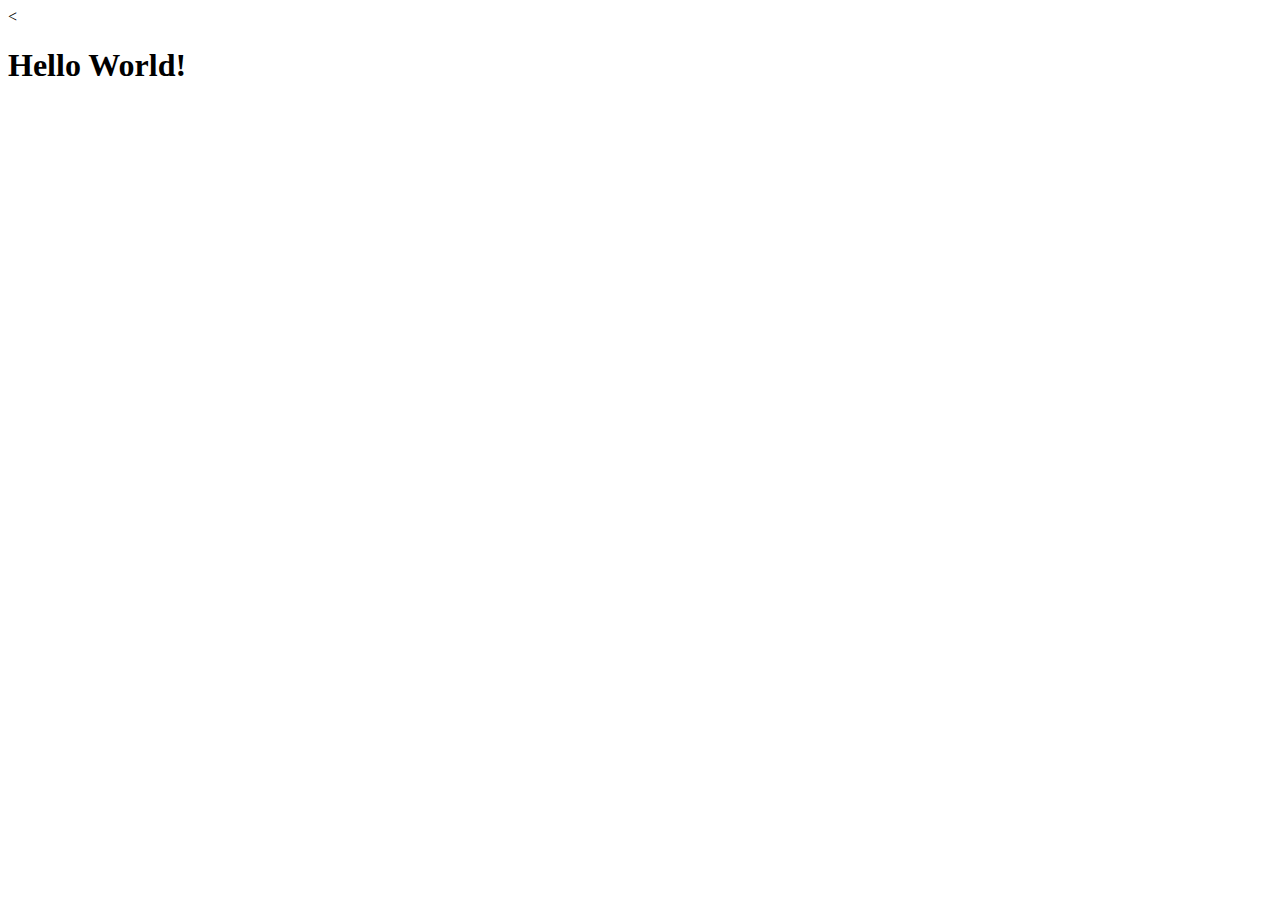
==== index.html @ c2a1ba47 "add index.html" ====
<!DOCTYPE html>
<html lang="en">
<head>
  <meta charset="UTF-8">
  <meta name="viewport" content="width=device-width, initial-scale=1.0">
  <meta http-equiv="X-UA-Compatible" content="ie=edge">
  <title>Document</title>
</head>
<body>
  <<h1>Hello World!</h1>
</body>
</html>
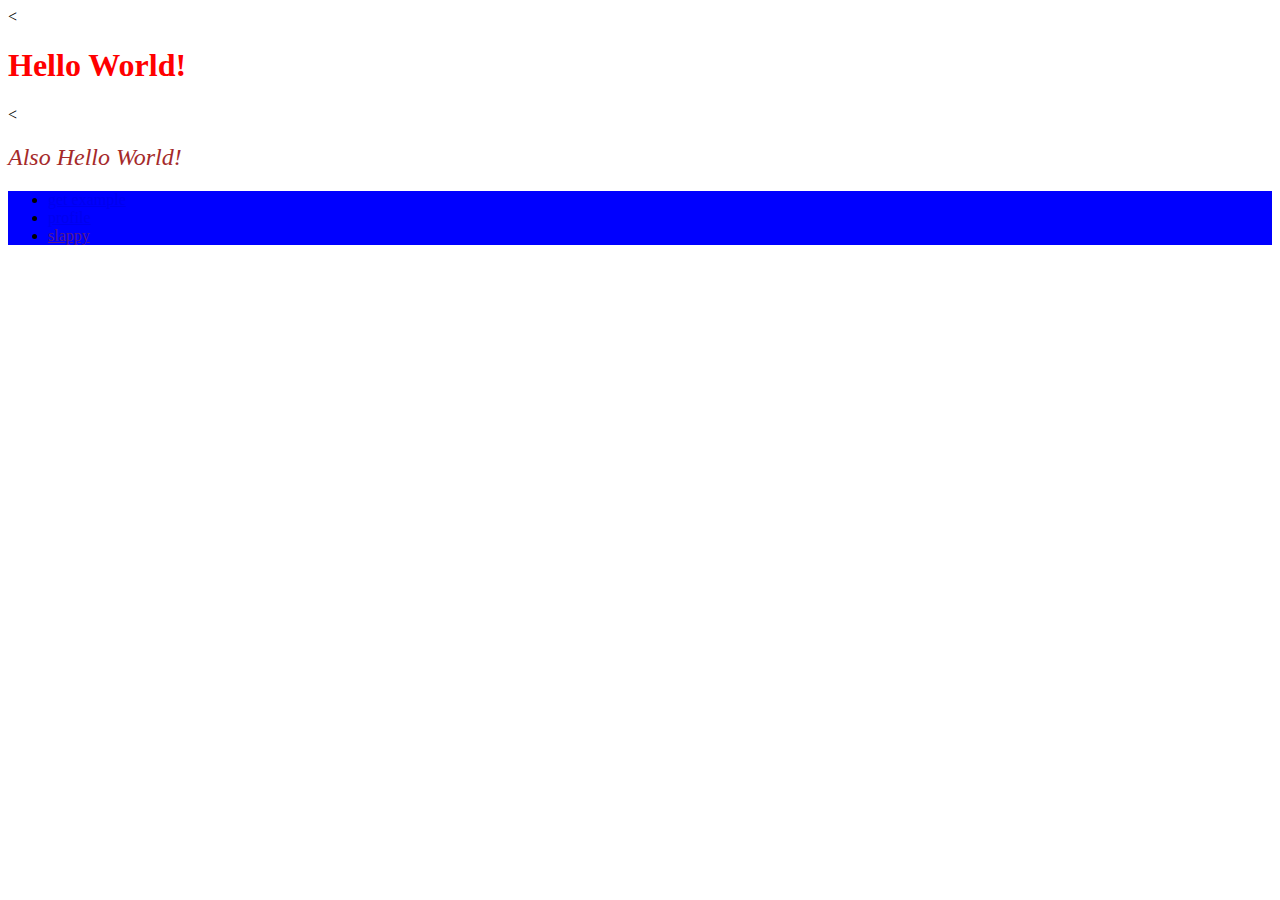
==== commit b12c7585: "update add Style sheet" ====
--- a/index.html
+++ b/index.html
@@ -4,9 +4,19 @@
   <meta charset="UTF-8">
   <meta name="viewport" content="width=device-width, initial-scale=1.0">
   <meta http-equiv="X-UA-Compatible" content="ie=edge">
-  <title>Document</title>
+  <title>Ohms Website</title>
+  <link rel="stylesheet" href="theme/style.css">
 </head>
+<style media="screen"></style>
+
 <body>
-  <<h1>Hello World!</h1>
+  <<h1 class="xtra-red">Hello World!</h1>
+  <<h2 id="subheader"> Also Hello World!</h2>
+<ul>
+  <li><a href="example.html">get example</a></li>
+  <li><a href="https://github.com/ohmmagic/savvy-profile">profile</a></li>
+  <li><a href="">slappy</a></li>
+
+</ul>
 </body>
 </html>
--- a/theme/style.css
+++ b/theme/style.css
@@ -0,0 +1,13 @@
+
+  body{background-color: chartruese;}
+.xtra-red {
+   color :red;
+ }
+h2 {color: green;}
+ul{background-color:blue;}
+
+#subheader{
+font-style: oblique;
+color: brown;
+font-weight: 500;
+}
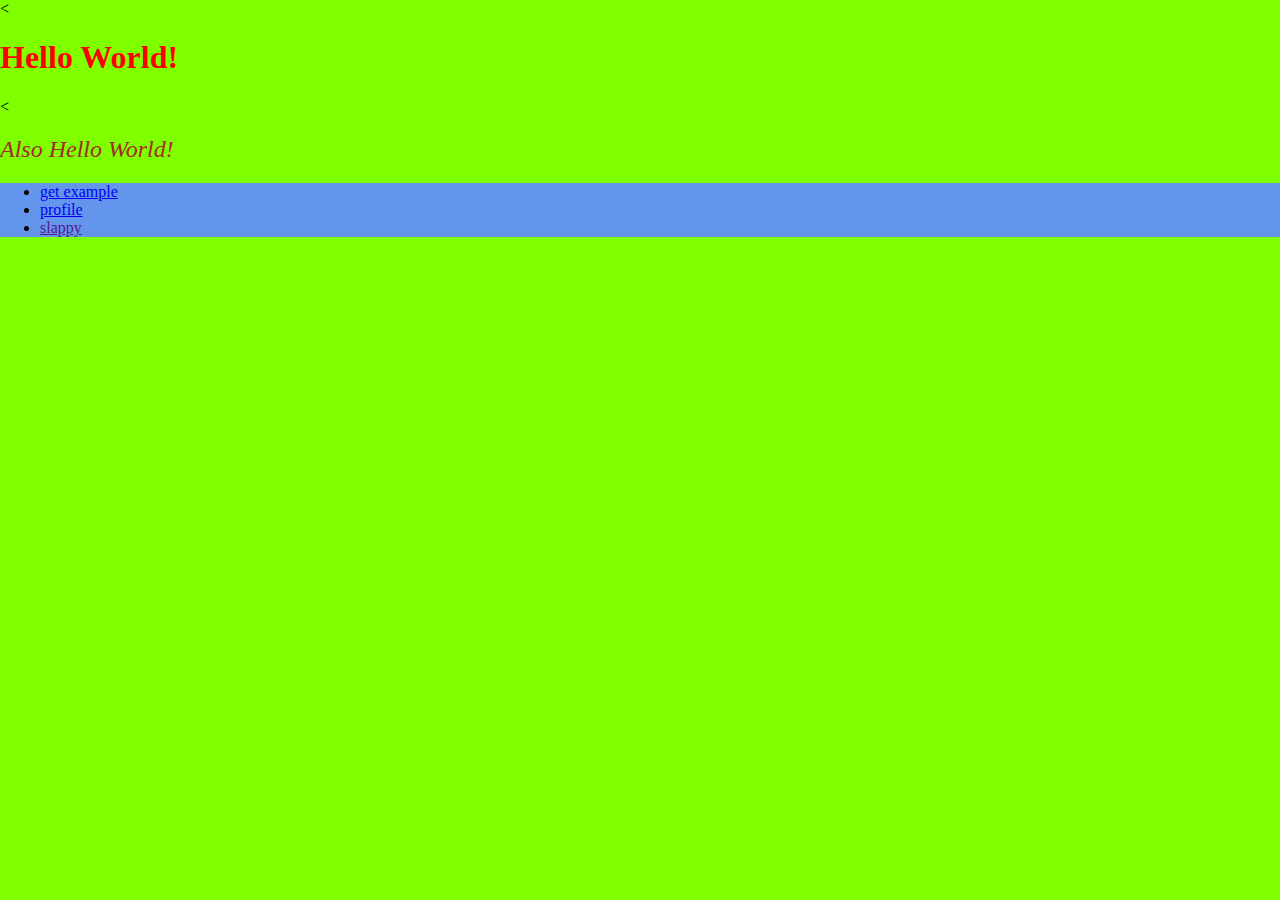
==== commit c0cbd630: "javascipt first file" ====
--- a/index.html
+++ b/index.html
@@ -18,5 +18,8 @@
   <li><a href="">slappy</a></li>
 
 </ul>
+
+<script src="/js/greeting.js" charset="utf-8"></script>
+
 </body>
 </html>
--- a/theme/style.css
+++ b/theme/style.css
@@ -1,13 +1,123 @@
 
-  body{background-color: chartruese;}
+li:first-child {
+  // applies to the first list item of every list
+  color: purple;
+}
+html{
+  box-sizing: border-box;
+}
+div.container{
+
+  max-width: 750px;
+  margin: 10px auto;
+}
+.container p{
+  color: orange;
+}
+
+.header h1 + h6{display: inline;
+  font-family: cursive;
+}
+
+
+div.navigation{
+  width: 100vw;
+  border: solid green;
+  background-color: black;
+  position: fixed;
+  text-align: center;
+  top:0;
+  right:0;
+
+
+}
+.navigation > ul >li{
+display: inline;
+margin: 5px;
+position: relative;
+}
+.navigation > ul > li:hover {
+  background-color: chocolate;
+}
+.navigation .dropdown {
+  position: absolute;
+  top: 20;
+  right: 0;
+  display: none;
+  padding: 25px;
+
+}
+.navigation a:hover + .dropdown ,
+.navigation .dropdown:hover {
+  display: block;
+}
+
+
+
+div.header{
+  margin-top: 50px;
+border: solid grey;
+background-color: blue;
+}
+
+div.content {
+  background-color: lightgrey;
+  border: solid red;
+  padding: 50px;
+  margin: 50px;
+}
+  body{
+    margin: 0;
+
+    background-color: chartreuse;
+}
+#funky-list {
+background-color: tomato;
+}
+
+#funky-list > li:first-child {
+  color: firebrick;
+}
+#funky-list > li:last-child{
+  background-color: green;
+}
+#funky-list > li:nth-child(2) {
+  background-color: red;
+}
+
+#funky-list > li:nth-child(3n) {
+   background-color: cyan;
+}
+ #funky-list > li:nth-child(2n+1){
+    background-color: violet;
+ }
+
+
+  #funky-list  > li:hover {
+     background-color:  yellow;
+  }
+
+
 .xtra-red {
    color :red;
  }
-h2 {color: green;}
-ul{background-color:blue;}
+ h1{
+   color : orange
+ }
+h2 {
+  color: green;
+}
+ul{
+  background-color:cornflowerblue;
+}
 
 #subheader{
 font-style: oblique;
 color: brown;
 font-weight: 500;
 }
+
+
+input[type='text']{
+  background-color: red;
+}
